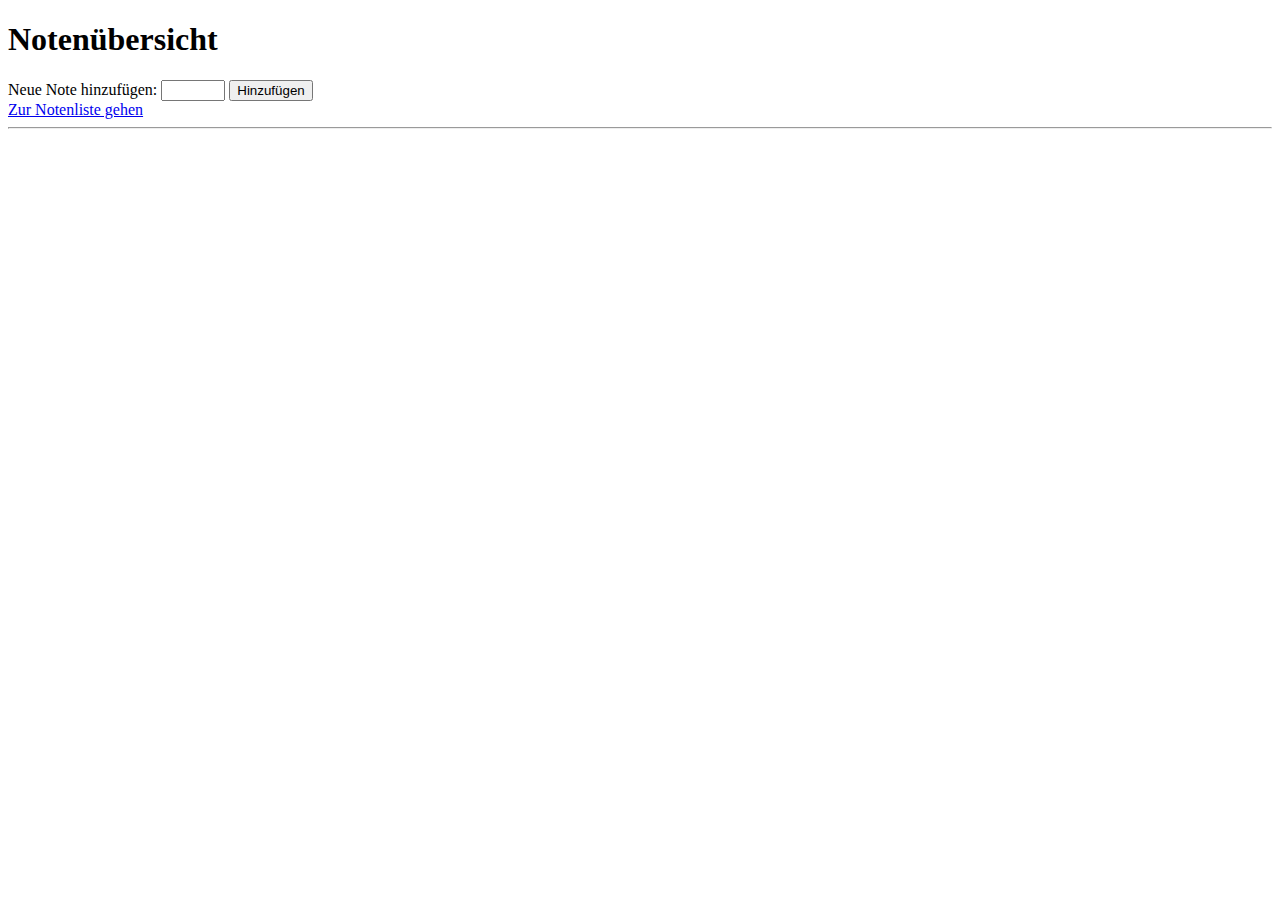
==== Noten/target/classes/templates/index.html @ c957becb "#" ====
<!DOCTYPE html>
<html xmlns:th="http://www.thymeleaf.org">
<head>
    <meta charset='utf-8'>
    <meta http-equiv='X-UA-Compatible' content='IE=edge'>
    <title>Notenverwaltung</title>
    <meta name='viewport' content='width=device-width, initial-scale=1'>
    <link rel='stylesheet' type='text/css' media='screen' href='@{/styles.css}'>
</head>
<body>
    <h1>Notenübersicht</h1>
    <form action="/add" method="post">
        <label for="note">Neue Note hinzufügen:</label>
        <input type="number" id="note" name="note" min="1" max="6" step="0.1" required>
        <button type="submit">Hinzufügen</button>
    </form>
    <a href="list.html">Zur Notenliste gehen</a>
    <hr>
</body>
</html>
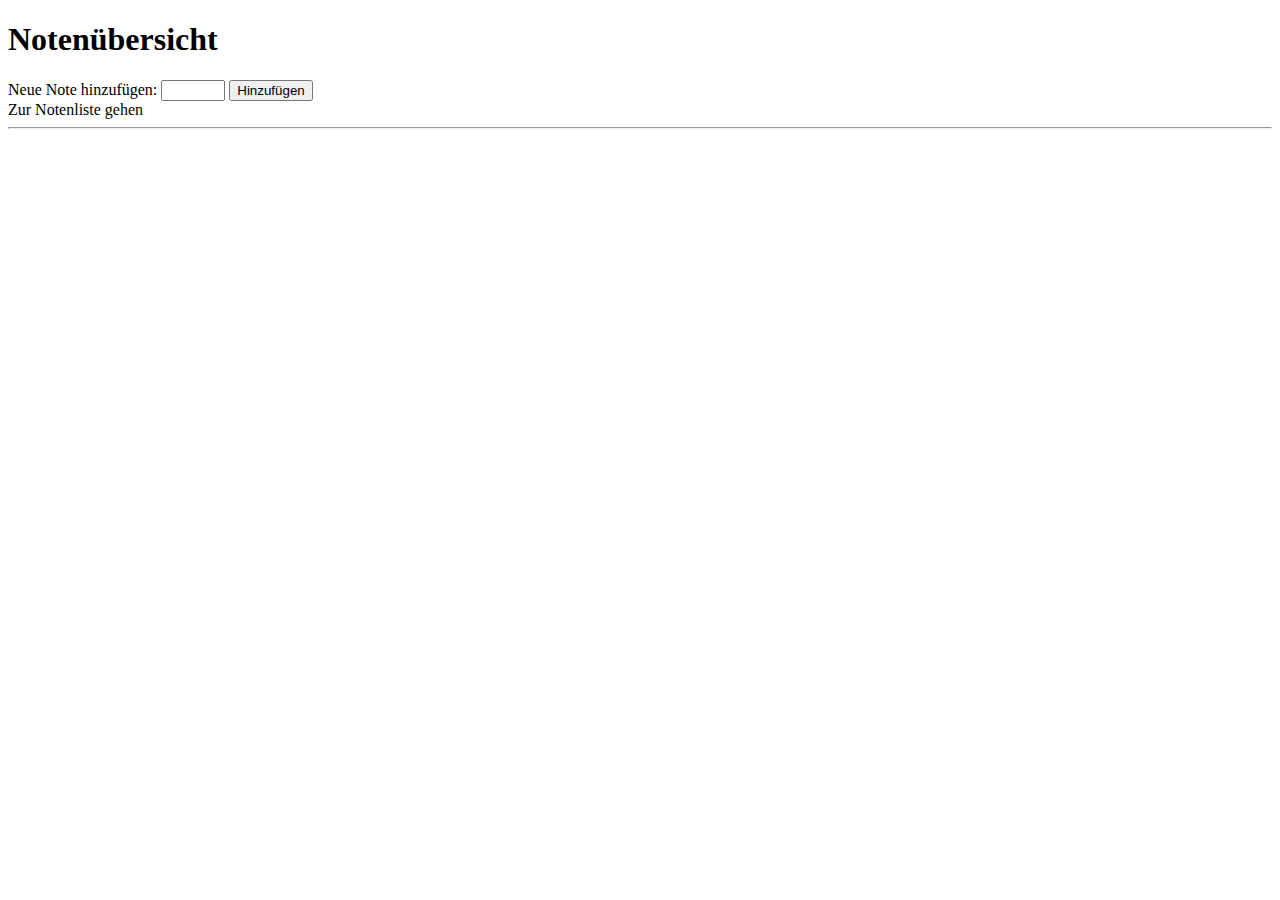
==== commit 1d7c18bf: "#" ====
--- a/Noten/target/classes/templates/index.html
+++ b/Noten/target/classes/templates/index.html
@@ -9,12 +9,12 @@
 </head>
 <body>
     <h1>Notenübersicht</h1>
-    <form action="/add" method="post">
+    <form th:action="@{/add}" method="post">
         <label for="note">Neue Note hinzufügen:</label>
         <input type="number" id="note" name="note" min="1" max="6" step="0.1" required>
         <button type="submit">Hinzufügen</button>
     </form>
-    <a href="list.html">Zur Notenliste gehen</a>
+    <a th:href="@{/list}">Zur Notenliste gehen</a>
     <hr>
 </body>
 </html>